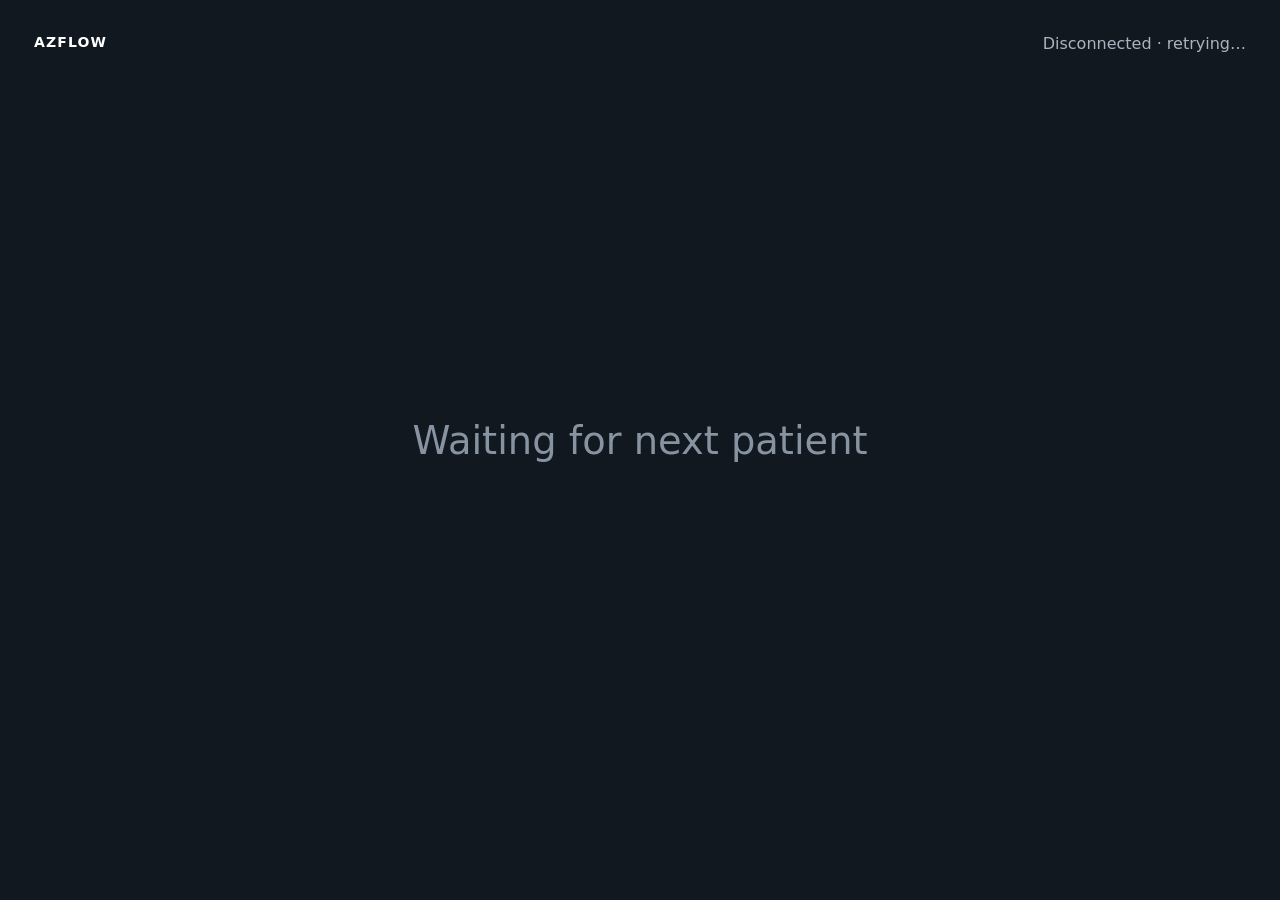
==== dev/demo_clients/room_display/index.html @ b7a64a47 "Merge branch 'feature/demo-clients' into development" ====
<!doctype html><html lang="en"><head><meta charset="utf-8"><meta name="viewport" content="width=device-width,initial-scale=1"><title>AZFlow · Room display</title><link rel="stylesheet" href="../shared/common.css"><link rel="stylesheet" href="style.css"></head>
<body><main><div class="meta"><span class="brand">AZFlow</span><span id="connection">Connecting…</span></div><section id="empty"><p>Waiting for next patient</p></section><section id="call" class="hidden"><p>PLEASE ENTER</p><strong id="code"></strong><h1 id="room"></h1><span id="agenda"></span></section></main><script type="module" src="app.js"></script></body></html>
---- dev/demo_clients/shared/common.css ----
:root {
  font-family: Inter, ui-sans-serif, system-ui, -apple-system, BlinkMacSystemFont, "Segoe UI", sans-serif;
  color: #17202a;
  background: #f4f6f8;
  font-synthesis: none;
}
* { box-sizing: border-box; }
body { margin: 0; min-height: 100vh; }
button, input, select { font: inherit; }
button { cursor: pointer; }
.shell { max-width: 1180px; margin: 0 auto; padding: 28px; }
.topbar { display:flex; align-items:center; justify-content:space-between; gap:20px; margin-bottom:24px; }
.brand { font-weight:800; letter-spacing:.08em; font-size:14px; text-transform:uppercase; }
.muted { color:#697586; }
.card { background:white; border:1px solid #e2e7ec; border-radius:14px; padding:20px; box-shadow:0 2px 8px rgba(20,30,40,.04); }
.grid { display:grid; gap:18px; }
.controls { display:flex; gap:12px; flex-wrap:wrap; align-items:end; }
label { display:grid; gap:6px; font-size:13px; font-weight:650; color:#4b5563; }
select, input { min-height:42px; padding:8px 11px; border:1px solid #cfd7df; border-radius:8px; background:white; color:#17202a; }
button { min-height:42px; padding:9px 16px; border:0; border-radius:8px; background:#17202a; color:white; font-weight:700; }
button.secondary { background:#e9eef3; color:#17202a; }
button.danger { background:#8c2f39; }
button:disabled { opacity:.45; cursor:not-allowed; }
.status { min-height:22px; font-size:14px; color:#697586; }
.status.error { color:#a32632; }
.badge { display:inline-flex; padding:4px 9px; border-radius:999px; background:#e9eef3; font-size:12px; font-weight:750; }
h1,h2,p { margin-top:0; }
table { width:100%; border-collapse:collapse; }
th,td { padding:12px 10px; text-align:left; border-bottom:1px solid #edf0f3; }
th { font-size:12px; text-transform:uppercase; letter-spacing:.04em; color:#697586; }
---- dev/demo_clients/room_display/style.css ----
body{background:#111820;color:white;overflow:hidden}main{min-height:100vh;padding:34px;display:grid;grid-template-rows:auto 1fr}.meta{display:flex;justify-content:space-between;color:#aab4c0}.meta .brand{color:white}#empty,#call{display:grid;place-content:center;text-align:center}#empty{font-size:3vw;color:#8793a0}#call p{font-size:2vw;letter-spacing:.18em;color:#aab4c0;margin-bottom:20px}#call strong{font-size:min(18vw,220px);line-height:.9;letter-spacing:.04em}#call h1{font-size:4vw;margin:35px 0 10px}#call span{font-size:2vw;color:#aab4c0}.hidden{display:none!important}
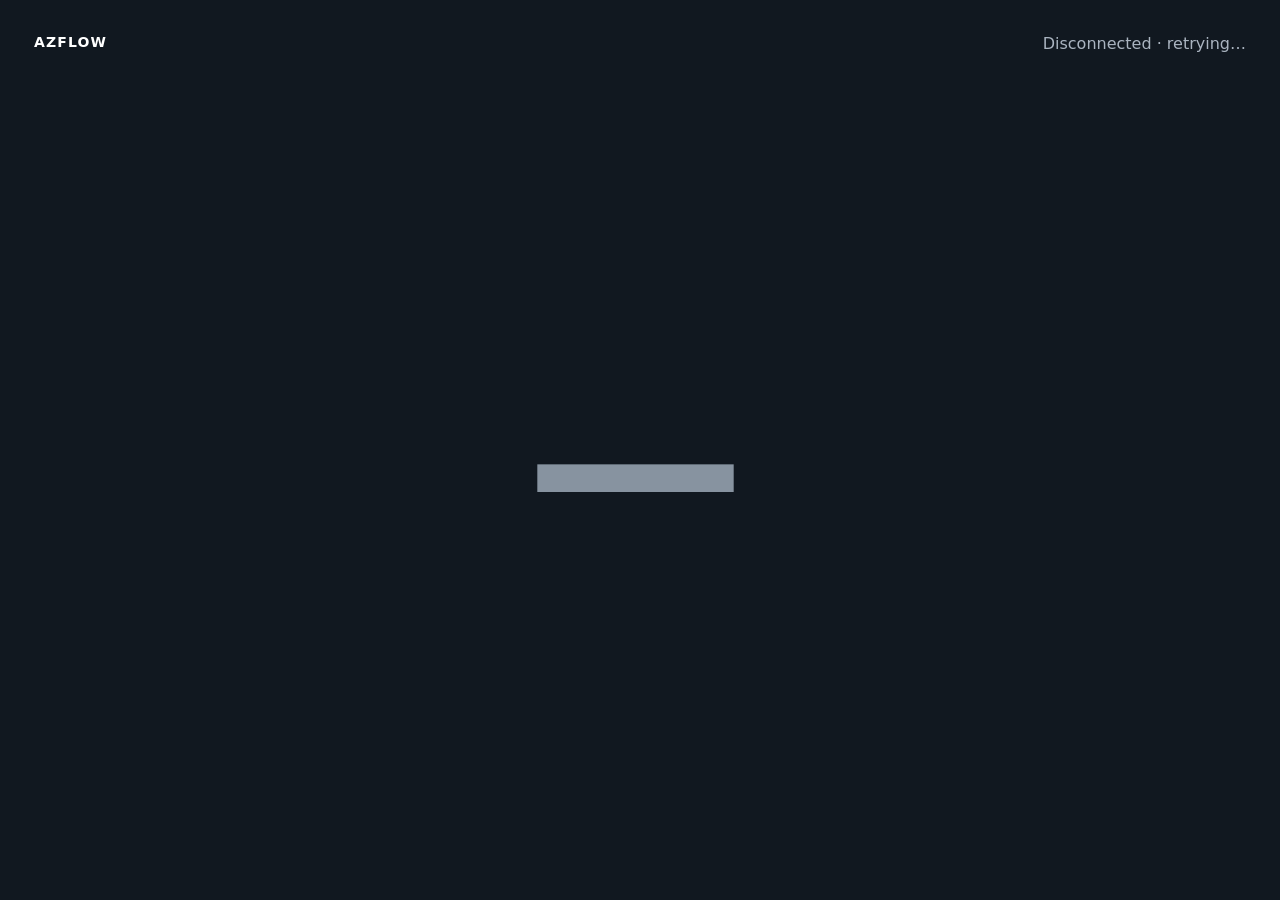
==== commit 1ce9d2e9: "feat(demo): clear inactive room display" ====
--- a/dev/demo_clients/room_display/index.html
+++ b/dev/demo_clients/room_display/index.html
@@ -1,2 +1,2 @@
 <!doctype html><html lang="en"><head><meta charset="utf-8"><meta name="viewport" content="width=device-width,initial-scale=1"><title>AZFlow · Room display</title><link rel="stylesheet" href="../shared/common.css"><link rel="stylesheet" href="style.css"></head>
-<body><main><div class="meta"><span class="brand">AZFlow</span><span id="connection">Connecting…</span></div><section id="empty"><p>Waiting for next patient</p></section><section id="call" class="hidden"><p>PLEASE ENTER</p><strong id="code"></strong><h1 id="room"></h1><span id="agenda"></span></section></main><script type="module" src="app.js"></script></body></html>
+<body><main><div class="meta"><span class="brand">AZFlow</span><span id="connection">Connecting…</span></div><section id="call" class="idle"><p>PLEASE ENTER</p><strong id="code">—</strong><h1 id="room"></h1><span id="agenda"></span></section></main><script type="module" src="app.js"></script></body></html>
--- a/dev/demo_clients/room_display/style.css
+++ b/dev/demo_clients/room_display/style.css
@@ -1 +1 @@
-body{background:#111820;color:white;overflow:hidden}main{min-height:100vh;padding:34px;display:grid;grid-template-rows:auto 1fr}.meta{display:flex;justify-content:space-between;color:#aab4c0}.meta .brand{color:white}#empty,#call{display:grid;place-content:center;text-align:center}#empty{font-size:3vw;color:#8793a0}#call p{font-size:2vw;letter-spacing:.18em;color:#aab4c0;margin-bottom:20px}#call strong{font-size:min(18vw,220px);line-height:.9;letter-spacing:.04em}#call h1{font-size:4vw;margin:35px 0 10px}#call span{font-size:2vw;color:#aab4c0}.hidden{display:none!important}
+body{background:#111820;color:white;overflow:hidden}main{min-height:100vh;padding:34px;display:grid;grid-template-rows:auto 1fr}.meta{display:flex;justify-content:space-between;color:#aab4c0}.meta .brand{color:white}#call{display:grid;place-content:center;text-align:center}#call p{font-size:2vw;letter-spacing:.18em;color:#aab4c0;margin-bottom:20px}#call strong{font-size:min(18vw,220px);line-height:.9;letter-spacing:.04em}#call h1{font-size:4vw;margin:35px 0 10px}#call span{font-size:2vw;color:#aab4c0}#call.idle p,#call.idle h1,#call.idle span{visibility:hidden}#call.idle strong{color:#8793a0}
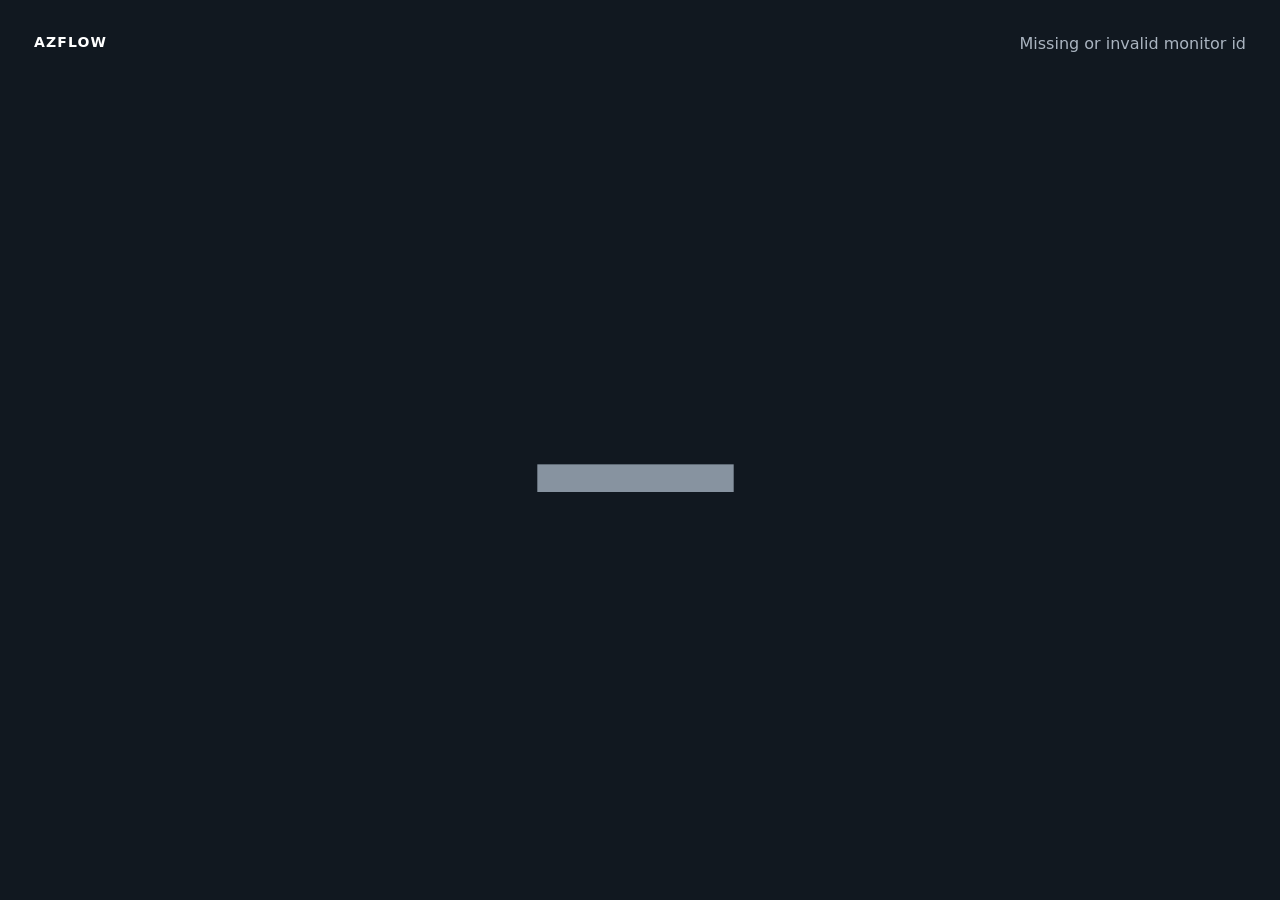
==== commit c1a52a8c: "merge: harden demo device configuration" ====
--- a/dev/demo_clients/room_display/index.html
+++ b/dev/demo_clients/room_display/index.html
@@ -1,2 +1,2 @@
 <!doctype html><html lang="en"><head><meta charset="utf-8"><meta name="viewport" content="width=device-width,initial-scale=1"><title>AZFlow · Room display</title><link rel="stylesheet" href="../shared/common.css"><link rel="stylesheet" href="style.css"></head>
-<body><main><div class="meta"><span class="brand">AZFlow</span><span id="connection">Connecting…</span></div><section id="call" class="idle"><p>PLEASE ENTER</p><strong id="code">—</strong><h1 id="room"></h1><span id="agenda"></span></section></main><script type="module" src="app.js"></script></body></html>
+<body><main><div class="meta"><span class="brand">AZFlow</span><span id="connection">Connecting…</span></div><section id="call" class="idle"><p>PLEASE ENTER</p><strong id="code">—</strong><h1 id="room"></h1><span id="agenda"></span></section></main><script type="module" src="app.js?v=20261003"></script></body></html>
